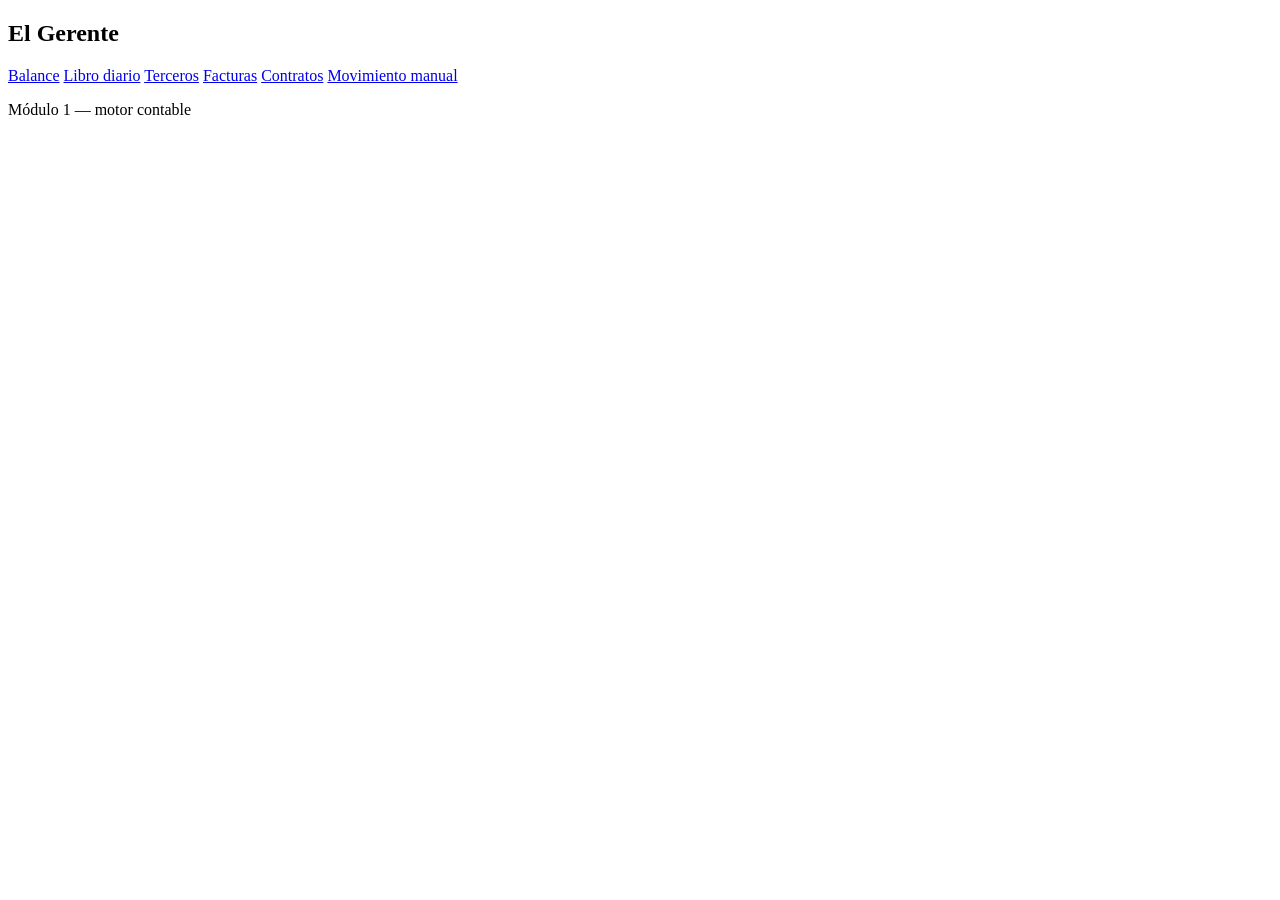
==== backend/app/web/index.html @ b46117e2 "feat(backend): interfaz grafica HTML del Modulo 1 (feature web-ui) Interfaz web minima servida por e" ====
<!doctype html>
<html lang="es">
<head>
  <meta charset="utf-8">
  <meta name="viewport" content="width=device-width, initial-scale=1">
  <title>El Gerente — Motor Contable</title>
  <link rel="stylesheet" href="/static/styles.css">
</head>
<body>
  <div class="app">
    <aside class="sidebar">
      <h1 class="logo">El&nbsp;Gerente</h1>
      <nav>
        <a href="#/balance" data-tab="balance">Balance</a>
        <a href="#/libro" data-tab="libro">Libro diario</a>
        <a href="#/terceros" data-tab="terceros">Terceros</a>
        <a href="#/facturas" data-tab="facturas">Facturas</a>
        <a href="#/contratos" data-tab="contratos">Contratos</a>
        <a href="#/movimiento" data-tab="movimiento">Movimiento manual</a>
      </nav>
      <p class="hint">Módulo 1 — motor contable</p>
    </aside>

    <main class="content">
      <div id="aviso" class="aviso" hidden></div>

      <!-- Balance -->
      <section id="tab-balance" class="tab" hidden>
        <header class="tab-head">
          <h2>Balance</h2>
          <label class="check">
            <input type="checkbox" id="incluir-interna"> incluir libro interno
          </label>
        </header>
        <table class="grid">
          <thead><tr><th>Código</th><th>Cuenta</th><th>Tipo</th><th class="num">Saldo</th></tr></thead>
          <tbody id="balance-body"></tbody>
        </table>
      </section>

      <!-- Libro diario -->
      <section id="tab-libro" class="tab" hidden>
        <header class="tab-head">
          <h2>Libro diario</h2>
          <label class="check">
            libro:
            <select id="filtro-libro">
              <option value="">todos</option>
              <option value="oficial">oficial</option>
              <option value="interna">interno</option>
            </select>
          </label>
        </header>
        <div id="libro-body" class="asientos"></div>
      </section>

      <!-- Terceros -->
      <section id="tab-terceros" class="tab" hidden>
        <h2>Terceros</h2>
        <form id="form-tercero" class="form">
          <div class="row">
            <label>Nombre <input name="nombre" required></label>
            <label>NIT / Cédula <input name="nit_cedula" required></label>
            <label>Tipo
              <select name="tipo">
                <option value="cliente">cliente</option>
                <option value="proveedor">proveedor</option>
              </select>
            </label>
            <button type="submit">Agregar</button>
          </div>
        </form>
        <table class="grid">
          <thead><tr><th>ID</th><th>Nombre</th><th>NIT / Cédula</th><th>Tipo</th></tr></thead>
          <tbody id="terceros-body"></tbody>
        </table>
      </section>

      <!-- Facturas -->
      <section id="tab-facturas" class="tab" hidden>
        <h2>Facturas</h2>
        <form id="form-factura" class="form">
          <div class="row">
            <label>Tipo
              <select name="tipo">
                <option value="recibida">recibida (compra)</option>
                <option value="emitida">emitida (venta)</option>
              </select>
            </label>
            <label>Número <input name="numero" required></label>
            <label>Fecha <input name="fecha" type="date" required></label>
            <label>Tercero <select name="tercero_id" id="factura-tercero" required></select></label>
          </div>
          <div class="row">
            <label>Subtotal <input name="subtotal" type="number" step="0.01" min="0" required></label>
            <label>IVA <input name="iva" type="number" step="0.01" min="0" value="0"></label>
            <button type="submit">Registrar factura</button>
          </div>
        </form>
        <table class="grid">
          <thead><tr>
            <th>Número</th><th>Tipo</th><th>Fecha</th><th class="num">Subtotal</th>
            <th class="num">IVA</th><th class="num">Total</th><th>Estado</th><th></th>
          </tr></thead>
          <tbody id="facturas-body"></tbody>
        </table>
      </section>

      <!-- Contratos -->
      <section id="tab-contratos" class="tab" hidden>
        <h2>Contratos</h2>
        <form id="form-contrato" class="form">
          <div class="row">
            <label>Tercero <select name="tercero_id" id="contrato-tercero" required></select></label>
            <label>Objeto <input name="objeto" required></label>
            <label>Valor <input name="valor" type="number" step="0.01" min="0" required></label>
          </div>
          <div class="row">
            <label>Fecha inicio <input name="fecha_inicio" type="date" required></label>
            <label>Fecha fin <input name="fecha_fin" type="date"></label>
            <button type="submit">Registrar contrato</button>
          </div>
        </form>
        <table class="grid">
          <thead><tr><th>ID</th><th>Tercero</th><th>Objeto</th><th class="num">Valor</th><th>Vigencia</th><th>Estado</th></tr></thead>
          <tbody id="contratos-body"></tbody>
        </table>
      </section>

      <!-- Movimiento manual -->
      <section id="tab-movimiento" class="tab" hidden>
        <h2>Movimiento manual</h2>
        <p class="hint">Asiento de partida doble. La suma de débitos tiene que igualar la de créditos.</p>
        <form id="form-movimiento" class="form">
          <div class="row">
            <label>Fecha <input name="fecha" type="date" required></label>
            <label>Libro
              <select name="libro" id="mov-libro">
                <option value="oficial">oficial (exige soporte)</option>
                <option value="interna">interno (para-contabilidad)</option>
              </select>
            </label>
            <label>Documento de soporte <input name="documento_soporte" id="mov-soporte"></label>
          </div>
          <label>Descripción <input name="descripcion" required></label>

          <table class="grid lineas">
            <thead><tr><th>Cuenta</th><th class="num">Débito</th><th class="num">Crédito</th><th></th></tr></thead>
            <tbody id="lineas-body"></tbody>
            <tfoot><tr>
              <td>Totales</td>
              <td class="num" id="tot-debito">0</td>
              <td class="num" id="tot-credito">0</td>
              <td id="cuadre"></td>
            </tr></tfoot>
          </table>
          <div class="row">
            <button type="button" id="add-linea">+ agregar línea</button>
            <button type="submit">Registrar movimiento</button>
          </div>
        </form>
      </section>
    </main>
  </div>

  <script src="/static/app.js"></script>
</body>
</html>
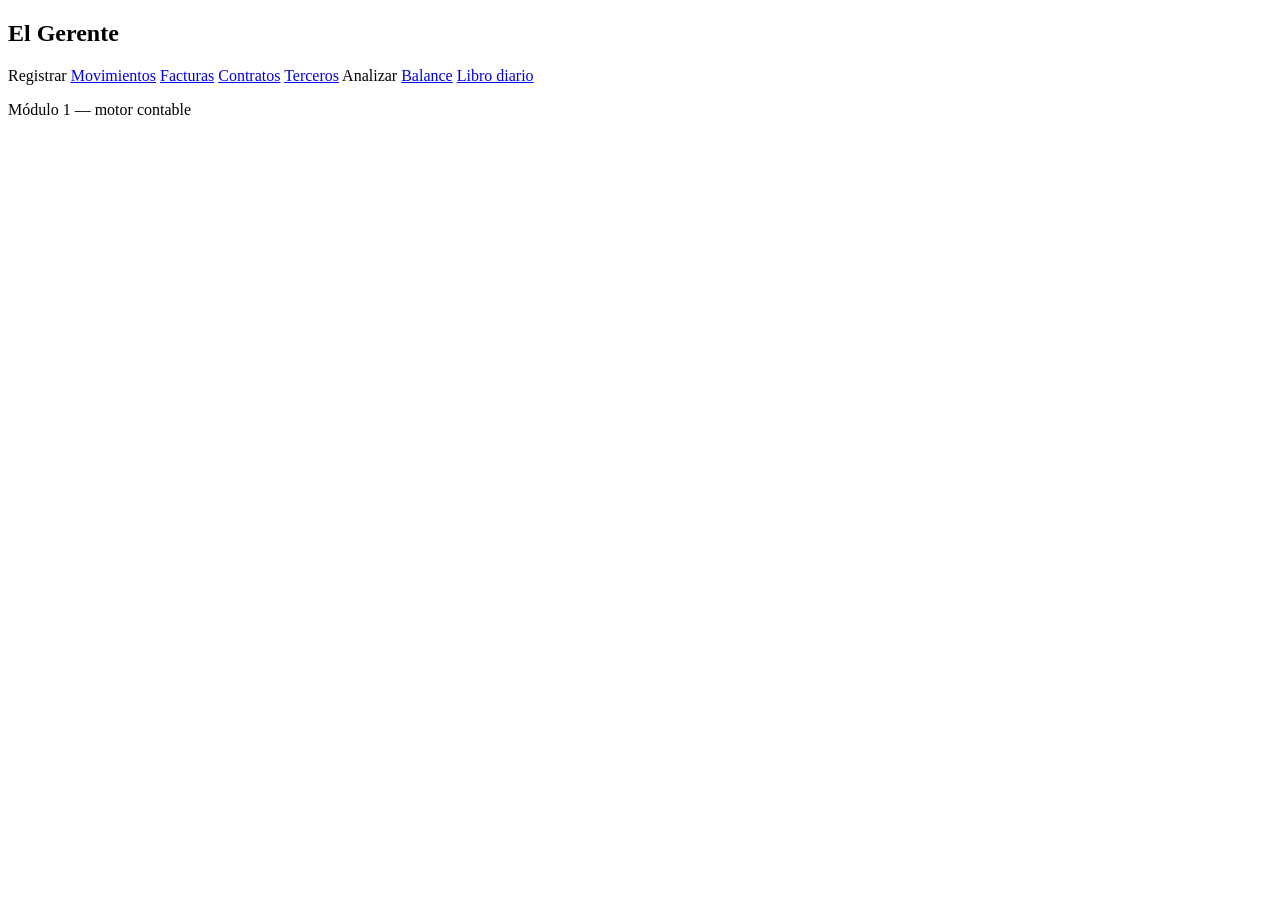
==== commit 1268f026: "feat(web-ui): registrar movimientos es lo principal El dueño fijo la prioridad: registrar movimiento" ====
--- a/backend/app/web/index.html
+++ b/backend/app/web/index.html
@@ -11,12 +11,14 @@
     <aside class="sidebar">
       <h1 class="logo">El&nbsp;Gerente</h1>
       <nav>
+        <span class="nav-grupo">Registrar</span>
+        <a href="#/movimiento" data-tab="movimiento">Movimientos</a>
+        <a href="#/facturas" data-tab="facturas">Facturas</a>
+        <a href="#/contratos" data-tab="contratos">Contratos</a>
+        <a href="#/terceros" data-tab="terceros">Terceros</a>
+        <span class="nav-grupo">Analizar</span>
         <a href="#/balance" data-tab="balance">Balance</a>
         <a href="#/libro" data-tab="libro">Libro diario</a>
-        <a href="#/terceros" data-tab="terceros">Terceros</a>
-        <a href="#/facturas" data-tab="facturas">Facturas</a>
-        <a href="#/contratos" data-tab="contratos">Contratos</a>
-        <a href="#/movimiento" data-tab="movimiento">Movimiento manual</a>
       </nav>
       <p class="hint">Módulo 1 — motor contable</p>
     </aside>
@@ -127,10 +129,12 @@
         </table>
       </section>
 
-      <!-- Movimiento manual -->
+      <!-- Movimientos -->
       <section id="tab-movimiento" class="tab" hidden>
-        <h2>Movimiento manual</h2>
-        <p class="hint">Asiento de partida doble. La suma de débitos tiene que igualar la de créditos.</p>
+        <h2>Registrar movimiento</h2>
+        <p class="hint">Entrada o salida de plata que no viene de una factura (retiros, aportes,
+          gastos sin factura, traslados de caja a bancos...). Asiento de partida doble: la suma de
+          débitos tiene que igualar la de créditos.</p>
         <form id="form-movimiento" class="form">
           <div class="row">
             <label>Fecha <input name="fecha" type="date" required></label>
